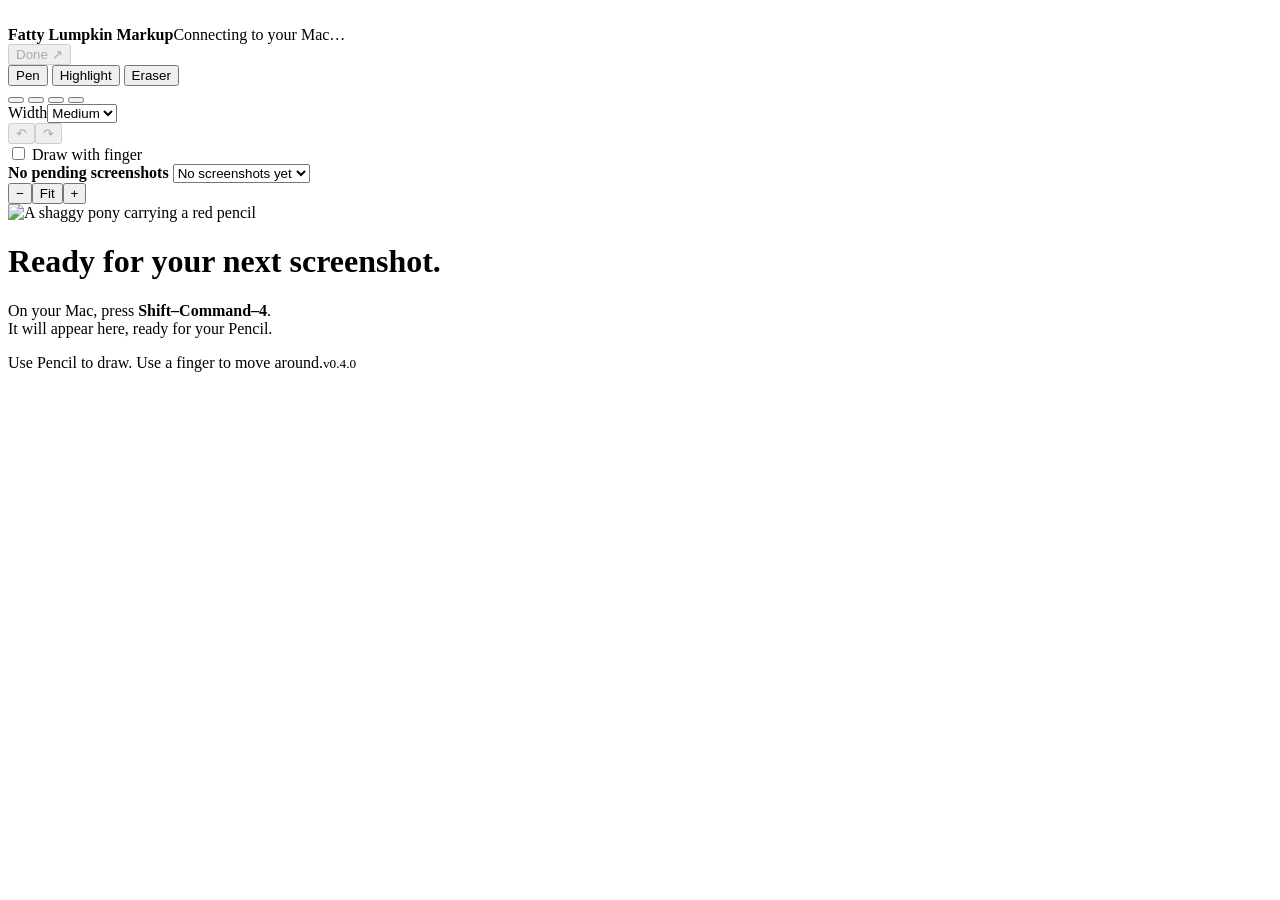
==== Companion/index.html @ 74c8b35a "Prepare Fatty Lumpkin screenshot markup beta" ====
<!doctype html>
<html lang="en">
<head>
  <meta charset="utf-8">
  <meta name="viewport" content="width=device-width, initial-scale=1, viewport-fit=cover">
  <meta name="apple-mobile-web-app-capable" content="yes">
  <meta name="apple-mobile-web-app-title" content="Fatty Lumpkin Markup">
  <meta name="theme-color" content="#142c36">
  <title>Fatty Lumpkin Markup</title>
  <link rel="stylesheet" href="/style.css">
  <script defer src="/app.js"></script>
</head>
<body>
<header>
  <div class="brand"><img class="brand-icon" src="/pony.png" alt=""><div><strong>Fatty Lumpkin Markup</strong><span id="connection">Connecting to your Mac…</span></div></div>
  <button id="done" class="primary" disabled>Done <span aria-hidden="true">↗</span></button>
</header>
<section class="bar" aria-label="Drawing tools">
  <div class="group tools">
    <button data-tool="pen" class="chosen" aria-pressed="true">Pen</button>
    <button data-tool="highlight" aria-pressed="false">Highlight</button>
    <button data-tool="erase" aria-pressed="false">Eraser</button>
  </div>
  <div class="group colors" aria-label="Ink color">
    <button data-color="#ed4359" class="red chosen" aria-label="Red ink" aria-pressed="true"></button>
    <button data-color="#132b36" class="black" aria-label="Black ink" aria-pressed="false"></button>
    <button data-color="#12815c" class="green" aria-label="Green ink" aria-pressed="false"></button>
    <button data-color="#3867df" class="blue" aria-label="Blue ink" aria-pressed="false"></button>
  </div>
  <label class="weight">Width<select id="width" aria-label="Pen width"><option value="2">Fine</option><option value="5" selected>Medium</option><option value="9">Bold</option></select></label>
  <div class="group history"><button id="undo" disabled aria-label="Undo last stroke">↶</button><button id="redo" disabled aria-label="Redo last stroke">↷</button></div>
  <label class="finger"><input type="checkbox" id="finger"> Draw with finger</label>
</section>
<section class="capture-bar">
  <strong id="queue-position" aria-live="polite">No pending screenshots</strong>
  <select id="captures" aria-label="Choose screenshot"><option>No screenshots yet</option></select>
  <button id="new-capture" hidden>Resume queue</button>
  <div class="zoom"><button id="zoom-out" aria-label="Zoom out">−</button><button id="fit">Fit</button><button id="zoom-in" aria-label="Zoom in">+</button></div>
</section>
<main id="workspace">
  <div id="empty"><img class="empty-icon" src="/pony.png" alt="A shaggy pony carrying a red pencil"><h1>Ready for your next screenshot.</h1><p>On your Mac, press <strong>Shift–Command–4</strong>.<br>It will appear here, ready for your Pencil.</p>
    <section id="complete" class="completion-note" aria-live="polite" hidden><div class="eyebrow">SAVED ON YOUR MAC</div><h2 id="complete-title">Ready to paste.</h2><p id="complete-detail">Go to your agent on the Mac and press ⌘V.</p></section>
  </div>
  <div id="paper" hidden><img id="original" alt="Screenshot to annotate" draggable="false"><canvas id="ink" aria-label="Draw annotations on the screenshot"></canvas></div>
</main>
<footer><span id="status" role="status" aria-live="polite">Use Pencil to draw. Use a finger to move around.</span><span id="dimensions"></span><small>v0.4.0</small></footer>
<section id="pairing" class="overlay" hidden>
  <div class="card"><div class="eyebrow">ONE-TIME SETUP</div><h1>Connect to your Mac.</h1><p>Open Fatty Lumpkin Markup on your Mac and choose <strong>Connect iPad</strong>. Scan its QR code with the iPad camera.</p><p class="muted">Keep both devices on the same local network. Your screenshots stay on your Mac and iPad.</p><button id="try-again">Check connection</button></div>
</section>
</body></html>
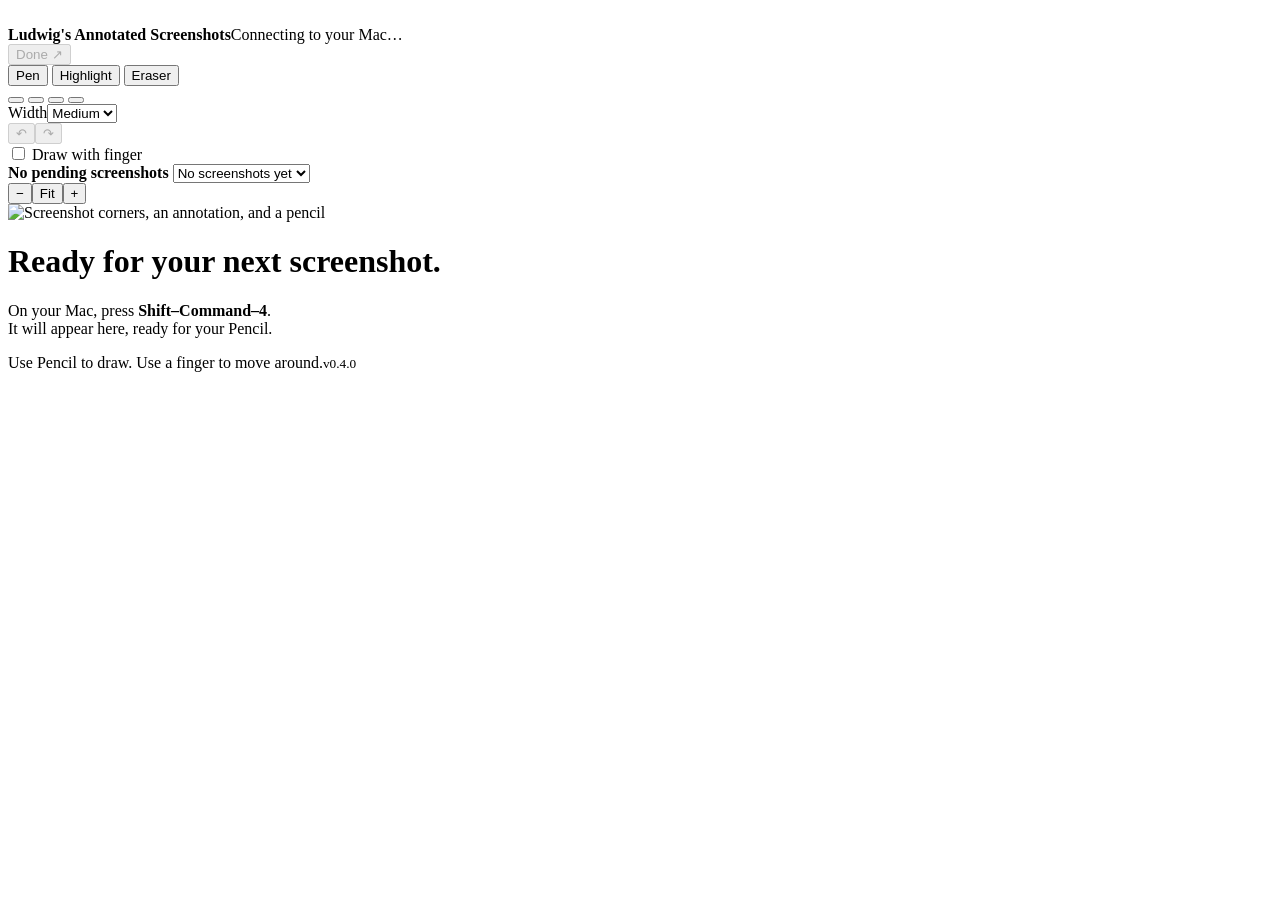
==== commit c567d6ff: "Release Ludwig branding and annotated screenshot website" ====
--- a/Companion/index.html
+++ b/Companion/index.html
@@ -4,15 +4,17 @@
   <meta charset="utf-8">
   <meta name="viewport" content="width=device-width, initial-scale=1, viewport-fit=cover">
   <meta name="apple-mobile-web-app-capable" content="yes">
-  <meta name="apple-mobile-web-app-title" content="Fatty Lumpkin Markup">
-  <meta name="theme-color" content="#142c36">
-  <title>Fatty Lumpkin Markup</title>
+  <meta name="apple-mobile-web-app-title" content="Ludwig's Annotated Screenshots">
+  <meta name="theme-color" content="#202824">
+  <title>Ludwig's Annotated Screenshots</title>
+  <link rel="icon" type="image/png" href="/brandmark.png">
+  <link rel="apple-touch-icon" href="/brandmark.png">
   <link rel="stylesheet" href="/style.css">
   <script defer src="/app.js"></script>
 </head>
 <body>
 <header>
-  <div class="brand"><img class="brand-icon" src="/pony.png" alt=""><div><strong>Fatty Lumpkin Markup</strong><span id="connection">Connecting to your Mac…</span></div></div>
+  <div class="brand"><img class="brand-icon" src="/brandmark.png" alt=""><div><strong>Ludwig's Annotated Screenshots</strong><span id="connection">Connecting to your Mac…</span></div></div>
   <button id="done" class="primary" disabled>Done <span aria-hidden="true">↗</span></button>
 </header>
 <section class="bar" aria-label="Drawing tools">
@@ -38,13 +40,13 @@
   <div class="zoom"><button id="zoom-out" aria-label="Zoom out">−</button><button id="fit">Fit</button><button id="zoom-in" aria-label="Zoom in">+</button></div>
 </section>
 <main id="workspace">
-  <div id="empty"><img class="empty-icon" src="/pony.png" alt="A shaggy pony carrying a red pencil"><h1>Ready for your next screenshot.</h1><p>On your Mac, press <strong>Shift–Command–4</strong>.<br>It will appear here, ready for your Pencil.</p>
+  <div id="empty"><img class="empty-icon" src="/brandmark.png" alt="Screenshot corners, an annotation, and a pencil"><h1>Ready for your next screenshot.</h1><p>On your Mac, press <strong>Shift–Command–4</strong>.<br>It will appear here, ready for your Pencil.</p>
     <section id="complete" class="completion-note" aria-live="polite" hidden><div class="eyebrow">SAVED ON YOUR MAC</div><h2 id="complete-title">Ready to paste.</h2><p id="complete-detail">Go to your agent on the Mac and press ⌘V.</p></section>
   </div>
   <div id="paper" hidden><img id="original" alt="Screenshot to annotate" draggable="false"><canvas id="ink" aria-label="Draw annotations on the screenshot"></canvas></div>
 </main>
 <footer><span id="status" role="status" aria-live="polite">Use Pencil to draw. Use a finger to move around.</span><span id="dimensions"></span><small>v0.4.0</small></footer>
 <section id="pairing" class="overlay" hidden>
-  <div class="card"><div class="eyebrow">ONE-TIME SETUP</div><h1>Connect to your Mac.</h1><p>Open Fatty Lumpkin Markup on your Mac and choose <strong>Connect iPad</strong>. Scan its QR code with the iPad camera.</p><p class="muted">Keep both devices on the same local network. Your screenshots stay on your Mac and iPad.</p><button id="try-again">Check connection</button></div>
+  <div class="card"><div class="eyebrow">ONE-TIME SETUP</div><h1>Connect to your Mac.</h1><p>Open Ludwig's Annotated Screenshots on your Mac and choose <strong>Connect iPad</strong>. Scan its QR code with the iPad camera.</p><p class="muted">Keep both devices on the same local network. Your screenshots stay on your Mac and iPad.</p><button id="try-again">Check connection</button></div>
 </section>
 </body></html>
